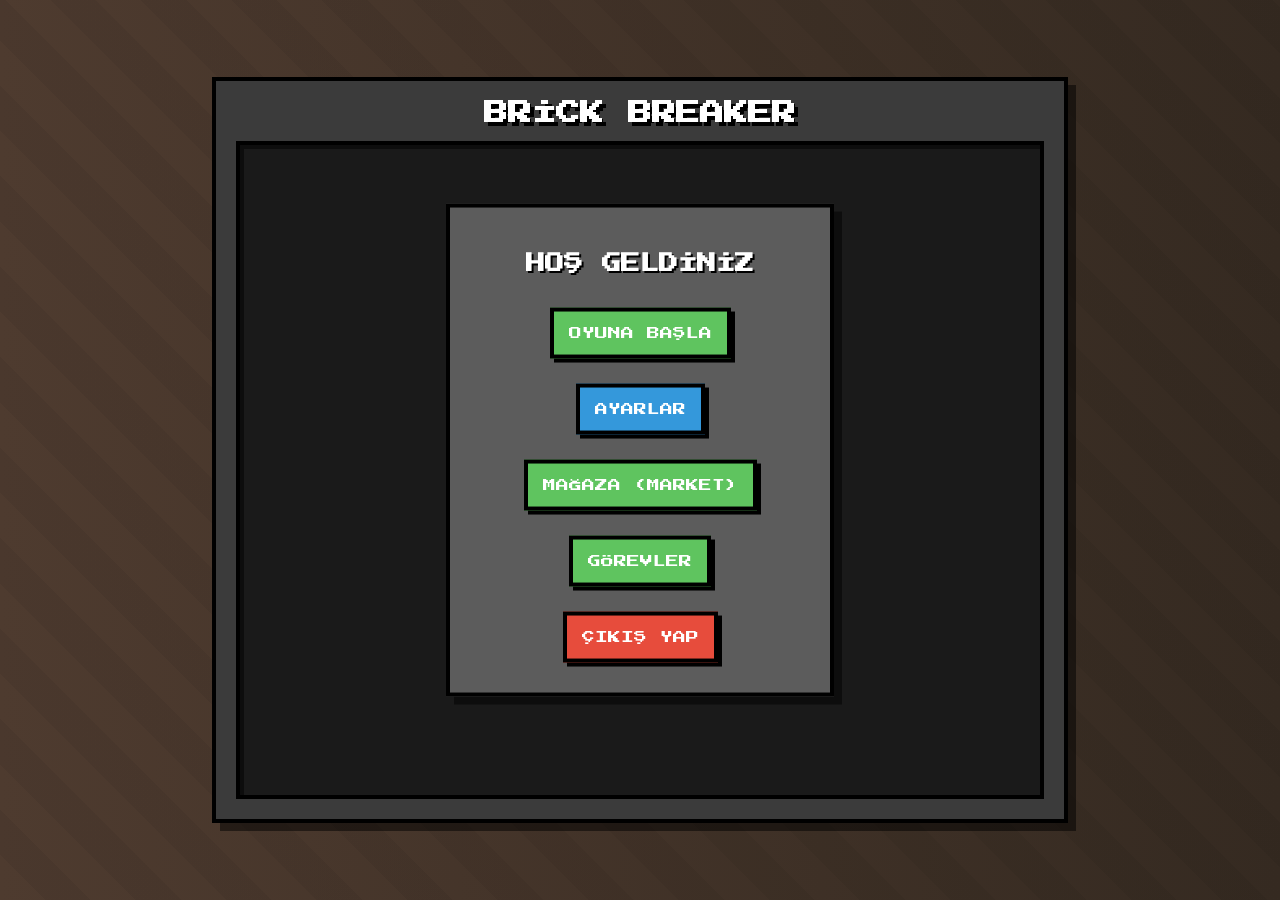
==== index.html @ fff15c54 "Add files via upload" ====
<!DOCTYPE html>
<html lang="tr">
<head>
    <meta charset="UTF-8">
    <meta name="viewport" content="width=device-width, initial-scale=1.0">
    <title>Brick Breaker Ultra</title>
    <link rel="stylesheet" href="style.css">
</head>
<body>
    <div id="game-container">
        <h1>Brick Breaker</h1>
        
        <div id="ui-bar" class="hidden">
            <div id="ui-level">Lvl: 1</div>
            <div id="ui-xp-container">
                <div id="ui-xp-fill"></div>
                <div id="ui-xp-text">0 / 10 XP</div>
            </div>
            <div id="ui-currencies">
                <div id="ui-gold" style="color: #ffd700;">Altın: 0</div>
                <div id="ui-diamond" style="color: #51e9f4;">Elmas: 0</div>
            </div>
        </div>
        
        <!-- Başlangıç Ekranı -->
        <div id="start-screen" class="overlay">
            <h2>HOŞ GELDİNİZ</h2>
            <div class="menu-buttons">
                <button id="start-button">OYUNA BAŞLA</button>
                <button id="settings-button" style="background: #3498db;">AYARLAR</button>
                <button id="start-shop-button">MAĞAZA (MARKET)</button>
                <button id="quests-button">GÖREVLER</button>
                <button id="exit-button" style="background: #e74c3c;">ÇIKIŞ YAP</button>
            </div>
        </div>

        <!-- Ayarlar Ekranı -->
        <div id="settings-screen" class="overlay hidden" style="z-index: 100;">
            <h2>AYARLAR</h2>
            <div class="settings-content" style="background: rgba(0,0,0,0.8); padding: 20px; border-radius: 10px; text-align: left; margin-bottom: 20px; border: 4px solid #555;">
                <div class="setting-item" style="margin-bottom: 15px;">
                    <label for="music-volume" style="display: block; margin-bottom: 5px; color: #fff; font-weight: bold;">Arka Plan Müziği Sesi: <span id="music-vol-label">50%</span></label>
                    <input type="range" id="music-volume" min="0" max="100" value="50" style="width: 100%; accent-color: #3498db;">
                </div>
                <div class="setting-item" style="margin-bottom: 15px;">
                    <label style="display: flex; align-items: center; cursor: pointer; color: #fff; font-weight: bold;">
                        <input type="checkbox" id="sfx-toggle" checked style="width: 20px; height: 20px; margin-right: 10px; accent-color: #e74c3c;">
                        Ses Efektleri (Çarpışma Sesleri vb.)
                    </label>
                </div>
                <div class="setting-item" style="margin-bottom: 10px;">
                    <label style="display: flex; align-items: center; cursor: pointer; color: #fff; font-weight: bold;">
                        <input type="checkbox" id="damage-text-toggle" checked style="width: 20px; height: 20px; margin-right: 10px; accent-color: #2ecc71;">
                        Hasar Yazılarını Göster
                    </label>
                </div>
            </div>
            <button id="close-settings-button">GERİ DÖN</button>
        </div>

        <!-- Oyun Bitti Ekranı -->
        <div id="game-over-screen" class="overlay hidden">
            <h2>OYUN BİTTİ</h2>
            <p id="final-score">Puan: 0</p>
            <div class="menu-buttons">
                <button id="restart-button">YENİDEN DENE</button>
                <button id="shop-button">MAĞAZA (MARKET)</button>
                <button id="go-quests-button">GÖREVLER</button>
            </div>
        </div>

        <!-- Görevler Ekranı -->
        <div id="quests-screen" class="overlay hidden">
            <h2>GÖREVLER & BAŞARIMLAR</h2>
            <div id="quests-list" class="shop-items-grid">
                <!-- Görevler buraya gelecek -->
            </div>
            <button id="close-quests-button">GERİ DÖN</button>
        </div>

        <!-- Mağaza Ekranı (Sekmeli Yapı) -->
        <div id="shop-screen" class="overlay hidden">
            <div id="shop-header">
                <div class="shop-currency">
                    <span style="color: #ffd700;">ALTIN: <span id="shop-gold-val">0</span></span>
                    <span style="color: #51e9f4; margin-left: 20px;">ELMAS: <span id="shop-diamond-val">0</span></span>
                </div>
                <div class="shop-tabs">
                    <button id="tab-upgrades" class="active-tab">GELİŞTİRMELER</button>
                    <button id="tab-launchers">FIRLATICILAR</button>
                </div>
            </div>

            <div id="shop-content">
                <div id="shop-items-list">
                    <!-- Dinamik içerik buraya gelecek -->
                </div>
            </div>
            
            <button id="close-shop-button">GERİ DÖN</button>
        </div>

        <!-- Fırlatıcı Mağazası silindi, yukarıdakine dahil edildi -->

        <!-- Duraklatma (Pause) Menüsü -->
        <div id="pause-menu" class="overlay hidden">
            <h2>OYUN DURAKLATILDI</h2>
            <div class="menu-buttons">
                <button id="resume-button">DEVAM ET</button>
                <button id="pause-settings-button" style="background: #3498db;">AYARLAR</button>
                <button id="pause-quests-button">GÖREVLER</button>
                <button id="main-menu-button" style="background: #e74c3c;">ANA MENÜ</button>
            </div>
            <p style="font-size: 0.5rem; margin-top: 15px; color: #ccc;">(Devam etmek için ESC'ye de basabilirsiniz)</p>
        </div>

        <!-- Geliştirme (Upgrade) Seçim Ekranı -->
        <div id="upgrade-screen" class="overlay hidden">
            <h2>BİR GELİŞTİRME SEÇ</h2>
            <div id="upgrade-list">
                <!-- Kartlar buraya dinamik gelecek -->
            </div>
        </div>

        <canvas id="gameCanvas" width="800" height="650"></canvas>
    </div>
    <script type="module" src="src/main.js"></script>
</body>
</html>
---- style.css ----
@import url('https://fonts.googleapis.com/css2?family=Press+Start+2P&display=swap');

body {
    background-color: #352a21;
    background-image: 
        repeating-linear-gradient(45deg, transparent, transparent 32px, rgba(0,0,0,.05) 32px, rgba(0,0,0,.05) 64px),
        linear-gradient(to right, #4e3b2f, #352a21);
    color: white;
    font-family: 'Press Start 2P', 'Courier New', monospace;
    display: flex;
    justify-content: center;
    align-items: center;
    height: 100vh;
    margin: 0;
    overflow: hidden;
}

#game-container {
    position: relative;
    padding: 20px;
    background: #3b3b3b;
    border: 4px solid #000;
    box-shadow: 8px 8px 0px rgba(0,0,0,0.5);
    image-rendering: pixelated;
}

h1 { 
    margin-top: 0;
    font-size: 1.5rem;
    color: #fff;
    text-shadow: 4px 4px 0 #000;
    text-align: center;
    text-transform: uppercase;
}

canvas {
    border: 4px solid #000;
    background: #1a1a1a;
    display: block;
    box-shadow: inset 4px 4px 0 rgba(0,0,0,0.5);
}

.overlay {
    position: absolute;
    top: 50%;
    left: 50%;
    transform: translate(-50%, -50%);
    background: #5c5c5c;
    width: 320px;
    padding: 30px;
    border: 4px solid #000;
    z-index: 10;
    text-align: center;
    box-shadow: 8px 8px 0px rgba(0,0,0,0.5);
}

.overlay h2 {
    font-size: 1.2rem;
    margin-bottom: 20px;
    text-shadow: 2px 2px 0 #000;
}

.hidden { display: none !important; }

button {
    background: #5fc45f;
    color: white;
    font-family: 'Press Start 2P', 'Courier New', monospace;
    border: 4px solid #000;
    padding: 15px;
    font-size: 0.8rem;
    cursor: pointer;
    text-transform: uppercase;
    margin-top: 15px;
    box-shadow: 4px 4px 0px #000;
    transition: transform 0.1s, box-shadow 0.1s;
}

button:active {
    transform: translate(4px, 4px);
    box-shadow: 0px 0px 0px #000;
}

#ui-bar {
    display: flex;
    justify-content: space-between;
    margin-bottom: 15px;
    font-size: 0.7rem;
    color: #e0e0e0;
    text-shadow: 2px 2px 0 #000;
    background: #2d2d2d;
    padding: 10px;
    border: 4px solid #000;
}

#ui-xp-container {
    flex-grow: 1;
    margin: 0 15px;
    background: #1a1a1a;
    border: 3px solid #000;
    position: relative;
    height: 18px;
    box-shadow: inset 3px 3px 0 rgba(0,0,0,0.5);
    overflow: hidden;
}

#ui-xp-fill {
    width: 0%;
    height: 100%;
    background-color: #5fc45f;
    background-image: linear-gradient(
        45deg, 
        rgba(255, 255, 255, 0.2) 25%, 
        transparent 25%, 
        transparent 50%, 
        rgba(255, 255, 255, 0.2) 50%, 
        rgba(255, 255, 255, 0.2) 75%, 
        transparent 75%, 
        transparent
    );
    background-size: 16px 16px;
    transition: width 0.4s cubic-bezier(0.4, 0, 0.2, 1);
    box-shadow: inset 0 3px 0 rgba(255,255,255,0.4);
    animation: moveStripes 1s linear infinite;
}

@keyframes moveStripes {
    0% { background-position: 0 0; }
    100% { background-position: 16px 0; }
}

#ui-xp-text {
    position: absolute;
    top: 0; left: 0; width: 100%;
    text-align: center;
    font-size: 0.6rem;
    line-height: 18px;
    color: #fff;
    text-shadow: 2px 2px 0 #000;
}

#upgrade-screen {
    width: 600px;
}

#upgrade-list {
    display: flex;
    gap: 20px;
    margin-top: 20px;
    justify-content: center;
}

.upgrade-card {
    background-color: #2b2b2b;
    background-image: 
        linear-gradient(rgba(255,255,255,0.05) 1px, transparent 1px),
        linear-gradient(90deg, rgba(255,255,255,0.05) 1px, transparent 1px);
    background-size: 10px 10px;
    border: 4px solid #fff;
    padding: 20px;
    cursor: pointer;
    flex: 1;
    min-width: 140px;
    min-height: 180px;
    display: flex;
    flex-direction: column;
    justify-content: center;
    box-shadow: inset -4px -4px 0px rgba(0,0,0,0.5), 8px 8px 0px rgba(0,0,0,0.8);
    transition: transform 0.1s, box-shadow 0.1s, background-color 0.2s;
    position: relative;
    image-rendering: pixelated;
}

.upgrade-card::before {
    content: '';
    position: absolute;
    top: 4px; left: 4px; right: 4px; bottom: 4px;
    border: 2px solid rgba(0,0,0,0.3);
    pointer-events: none;
}

.upgrade-card:hover {
    transform: translate(-4px, -4px);
    box-shadow: inset -4px -4px 0px rgba(0,0,0,0.5), 12px 12px 0px rgba(0,0,0,0.8);
    background-color: #3b3b3b;
}

.upgrade-card:active {
    transform: translate(4px, 4px);
    box-shadow: inset -4px -4px 0px rgba(0,0,0,0.5), 0px 0px 0px rgba(0,0,0,0.8);
}

.upgrade-card h3 { 
    margin: 10px 0; 
    font-size: 0.8rem; 
    color: #fff;
    text-shadow: 2px 2px 0 #000;
    line-height: 1.4;
}

.upgrade-card p { 
    font-size: 0.6rem; 
    color: #ccc;
    text-shadow: 1px 1px 0 #000;
    line-height: 1.6;
    margin-bottom: 0;
}

/* Shop Styles */
#shop-screen {
    width: 550px;
    max-height: 85vh;
    display: flex;
    flex-direction: column;
}

#shop-header {
    background: #222;
    padding: 15px;
    border-bottom: 4px solid #000;
    margin: -30px -30px 20px -30px;
}

.shop-currency {
    font-size: 0.8rem;
    margin-bottom: 15px;
    text-shadow: 2px 2px 0 #000;
}

.shop-tabs {
    display: flex;
    gap: 10px;
    justify-content: center;
}

.shop-tabs button {
    margin-top: 0;
    padding: 10px;
    font-size: 0.6rem;
    background: #444;
    flex: 1;
}

.shop-tabs button.active-tab {
    background: #5fc45f;
    border-color: #fff;
    transform: translateY(2px);
    box-shadow: 2px 2px 0px #000;
}

#shop-content {
    flex-grow: 1;
    overflow-y: auto;
    padding-right: 5px;
}

#shop-items-list, #quests-list {
    display: grid;
    grid-template-columns: 1fr 1fr;
    gap: 15px;
    margin-bottom: 20px;
}

.shop-item {
    background: #2b2b2b;
    border: 4px solid #444;
    padding: 10px;
    text-align: left;
    cursor: pointer;
    box-shadow: 4px 4px 0px #000;
}

.shop-item:hover:not(.disabled) {
    background: #3b3b3b;
    border-color: #ffd700;
}

.shop-item.disabled {
    opacity: 0.5;
    cursor: not-allowed;
}

.shop-item h3 {
    font-size: 0.6rem;
    margin: 0 0 5px 0;
    color: #fff;
}

.shop-item p {
    font-size: 0.5rem;
    margin: 0 0 10px 0;
    color: #aaa;
    line-height: 1.4;
}

.shop-item .cost {
    font-size: 0.6rem;
    color: #ffd700;
    font-weight: bold;
}

.menu-buttons {
    display: flex;
    flex-direction: column;
    gap: 10px;
    align-items: center;
}

#close-shop-button {
    background: #e74c3c;
}
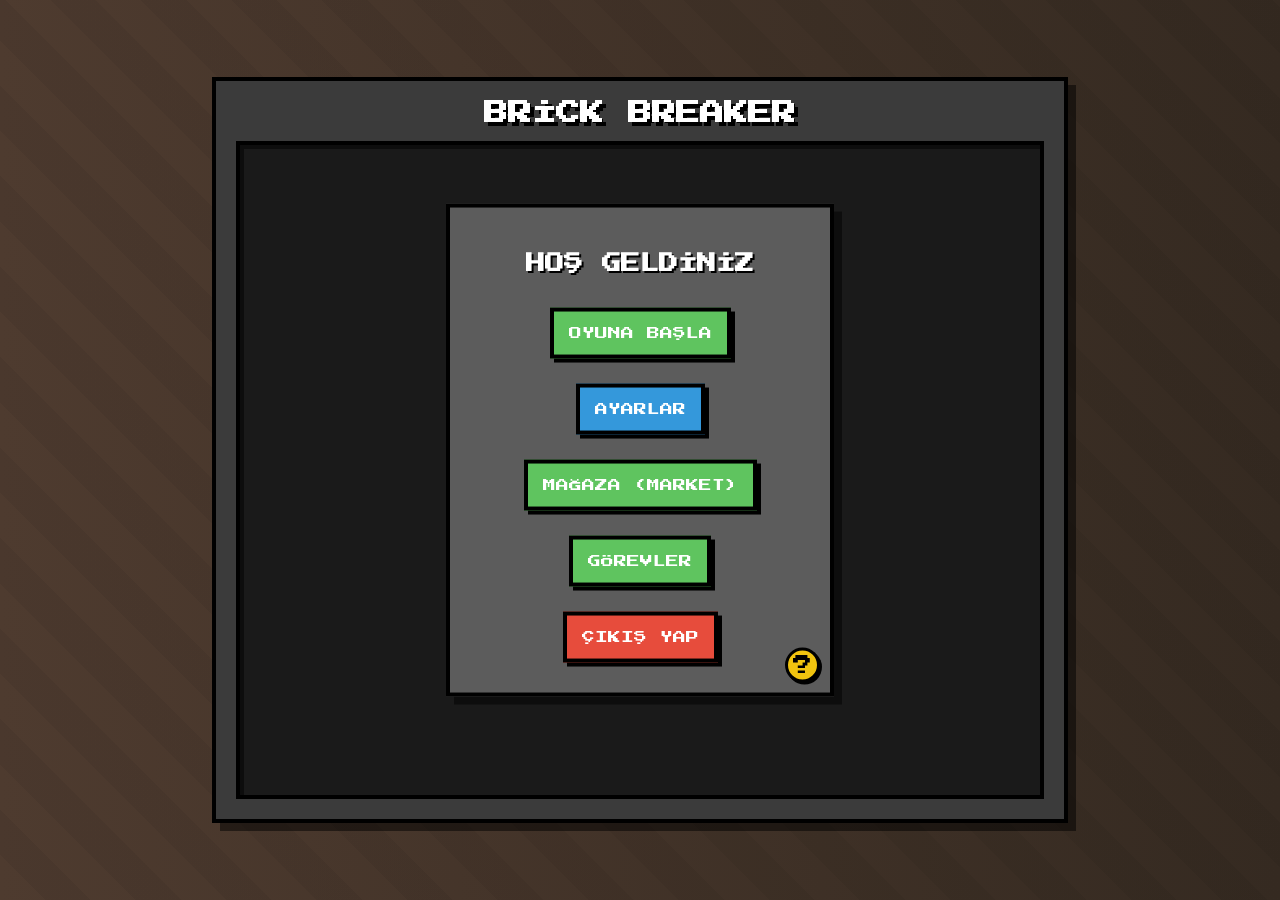
==== commit c49555ba: "Add files via upload" ====
--- a/index.html
+++ b/index.html
@@ -2,7 +2,7 @@
 <html lang="tr">
 <head>
     <meta charset="UTF-8">
-    <meta name="viewport" content="width=device-width, initial-scale=1.0">
+    <meta name="viewport" content="width=device-width, initial-scale=1.0, maximum-scale=1.0, user-scalable=no">
     <title>Brick Breaker Ultra</title>
     <link rel="stylesheet" href="style.css">
 </head>
@@ -16,9 +16,10 @@
                 <div id="ui-xp-fill"></div>
                 <div id="ui-xp-text">0 / 10 XP</div>
             </div>
-            <div id="ui-currencies">
+            <div id="ui-currencies" style="display: flex; align-items: center; gap: 10px;">
                 <div id="ui-gold" style="color: #ffd700;">Altın: 0</div>
                 <div id="ui-diamond" style="color: #51e9f4;">Elmas: 0</div>
+                <button id="ui-pause-btn" style="margin: 0; padding: 5px 8px; font-size: 0.6rem; background: #e74c3c; border: 2px solid #000; box-shadow: 2px 2px 0 #000;">||</button>
             </div>
         </div>
         
@@ -32,6 +33,28 @@
                 <button id="quests-button">GÖREVLER</button>
                 <button id="exit-button" style="background: #e74c3c;">ÇIKIŞ YAP</button>
             </div>
+            <!-- Soru İşareti Butonu -->
+            <button id="info-button" style="position: absolute; bottom: 10px; right: 10px; width: 35px; height: 35px; border-radius: 50%; background: #f1c40f; border: 3px solid #000; font-size: 1.2rem; cursor: pointer; color: #000; box-shadow: 2px 2px 0 #000; padding: 0; display: flex; align-items: center; justify-content: center; margin: 0;">?</button>
+        </div>
+
+        <!-- Bilgi Ekranı -->
+        <div id="info-screen" class="overlay hidden">
+            <h2 style="font-size: 1rem;">NASIL OYNANIR?</h2>
+            <div class="info-content" style="text-align: left; font-size: 0.55rem; max-height: 55vh; overflow-y: auto; padding: 15px; background: rgba(0,0,0,0.4); border: 2px solid #555; line-height: 1.5; font-family: monospace;">
+                <p style="color: #f1c40f; margin-bottom: 5px;">[TEMEL KONTROLLER]</p>
+                <p>• Hedef alıp topu fırlatmak için fareyi/ekranı sürükleyip bırakın.</p>
+                <p>• Bloklar üzerindeki rakamlar canını temsil eder.</p>
+                <p>• Bloklar en alta değerse OYUN BİTER!</p>
+                
+                <p style="color: #f1c40f; margin: 15px 0 5px 0;">[GÜÇLENDİRMELER]</p>
+                <p><span style="color:#fff;">(+) Ekstra Top:</span> Her tur fırlatılan top sayısını +1 artırır.</p>
+                <p><span style="color:#ff3333;">(L) Lazer:</span> Bulunduğu sütundaki tüm blokların %50 canını siler!</p>
+                <p><span style="color:#33ccff;">(F) Dondurma:</span> Blokların 2 tur boyunca hareket etmesini ve yeni sıra gelmesini engeller.</p>
+                
+                <p style="color: #f1c40f; margin: 15px 0 5px 0;">[MADENLER]</p>
+                <p>• Blokları kırarak Kömür, Demir, Altın ve Elmas topla. Bunları Market'te satarak kalıcı geliştirmeler alabilirsin.</p>
+            </div>
+            <button id="close-info-button" style="background: #e74c3c; width: 100%; margin-top: 15px;">GERİ DÖN</button>
         </div>
 
         <!-- Ayarlar Ekranı -->
@@ -66,6 +89,7 @@
                 <button id="restart-button">YENİDEN DENE</button>
                 <button id="shop-button">MAĞAZA (MARKET)</button>
                 <button id="go-quests-button">GÖREVLER</button>
+                <button id="game-over-main-menu-button" style="background: #e74c3c;">ANA MENÜ</button>
             </div>
         </div>
 
--- a/style.css
+++ b/style.css
@@ -22,6 +22,10 @@
     border: 4px solid #000;
     box-shadow: 8px 8px 0px rgba(0,0,0,0.5);
     image-rendering: pixelated;
+    max-width: 100vw;
+    box-sizing: border-box;
+    display: flex;
+    flex-direction: column;
 }
 
 h1 { 
@@ -38,6 +42,9 @@
     background: #1a1a1a;
     display: block;
     box-shadow: inset 4px 4px 0 rgba(0,0,0,0.5);
+    max-width: 100%;
+    max-height: calc(100vh - 120px);
+    object-fit: contain;
 }
 
 .overlay {
@@ -310,3 +317,21 @@
     background: #e74c3c;
 }
 
+@media (max-width: 800px) {
+    #game-container { padding: 5px; }
+    h1 { font-size: 1rem; margin-bottom: 5px; }
+    .overlay { width: 95%; padding: 10px; box-sizing: border-box; }
+    .overlay h2 { font-size: 0.9rem; margin-bottom: 5px; }
+    button { padding: 8px; font-size: 0.6rem; margin-top: 5px; }
+    .menu-buttons { gap: 5px; }
+    #shop-screen, #upgrade-screen { width: 95%; max-height: 95vh; padding: 10px; }
+    
+    #upgrade-list { flex-direction: column; gap: 5px; margin-top: 5px; }
+    .upgrade-card { min-width: unset; min-height: 40px; padding: 5px 10px; }
+    .upgrade-card h3 { font-size: 0.6rem; margin: 0 0 2px 0; }
+    .upgrade-card p { font-size: 0.45rem; line-height: 1.1; }
+    
+    #ui-bar { flex-wrap: wrap; gap: 5px; font-size: 0.6rem; margin-bottom: 5px; padding: 5px; }
+    canvas { max-height: calc(100vh - 100px); }
+}
+
